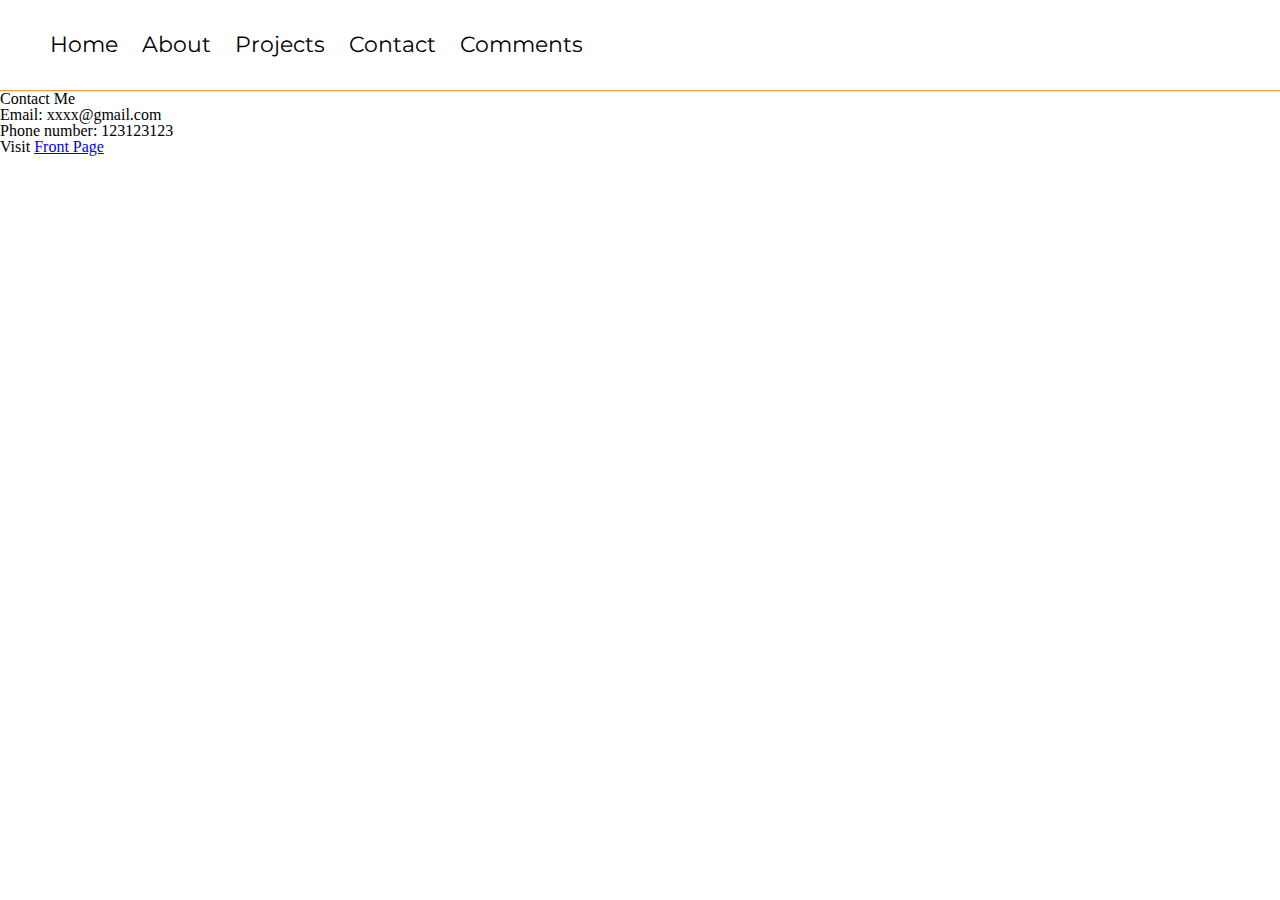
==== contact.html @ 8e713305 "First Commit" ====
<!DOCTYPE html>
<html>
  <head>
    <meta charset="utf-8">
    <meta name="viewport" content="initial-scale=1.0, width=device-width">
    <link rel="preconnect" href="https://fonts.googleapis.com">
    <link rel="preconnect" href="https://fonts.gstatic.com" crossorigin>
    <link href="https://fonts.googleapis.com/css2?family=Montserrat:wght@200&family=Open+Sans&display=swap" rel="stylesheet">
    <link rel="stylesheet" href="reset_CSS.css">
    <link rel="stylesheet" href="navbar.css">
    <link rel="shortcut icon" href="logo.png">
    <title>MK | Contact Me</title>
  </head>

  <body>
    <!--navigation bar-->
    <nav>
      <ul>
        <li><a href="index.html">Home</a></li>
        <li><a href="#about">About</a></li>
        <li><a href="#projects">Projects</a></li>
        <li><a href="contact.html">Contact</a></li>
        <li><a href="comment.html">Comments</a></li>
      </ul>
    </nav>


    <h1>Contact Me</h1>
    <address class="">
      <p>Email: xxxx@gmail.com</p>
      <p>Phone number: 123123123</p>
    </address>
    Visit <a href="index.html">Front Page</a>
  </body>
</html>
---- navbar.css ----
nav {
  height: 60px;
  background-color: #ffffff;
  border-bottom: 1px solid #fd8f47;
  padding-left: 10px;
}

ul li{
  display: inline-block;
  line-height: 60px;
}

ul li a {
  display: block;
  text-decoration: none;
  font-family: 'Montserrat', Verdana;
  font-size: 16px;
  padding: 0 5px;
}

@media only screen and (min-width:768px){
  nav {
    height: 90px;
    padding-left: 40px;
  }

  ul li{
    line-height: 90px;
  }

  ul li a {
    font-size: 22px;
    padding: 0 10px;
  }
}

ul li a:link{
  color:black;
}

ul li a:visited{
  color:black;
}

ul li a:hover {
  display: block;
  color : #fd8f47;
}

ul li a:active{
  display: block;
  color : black;
  text-decoration-line: none;
}
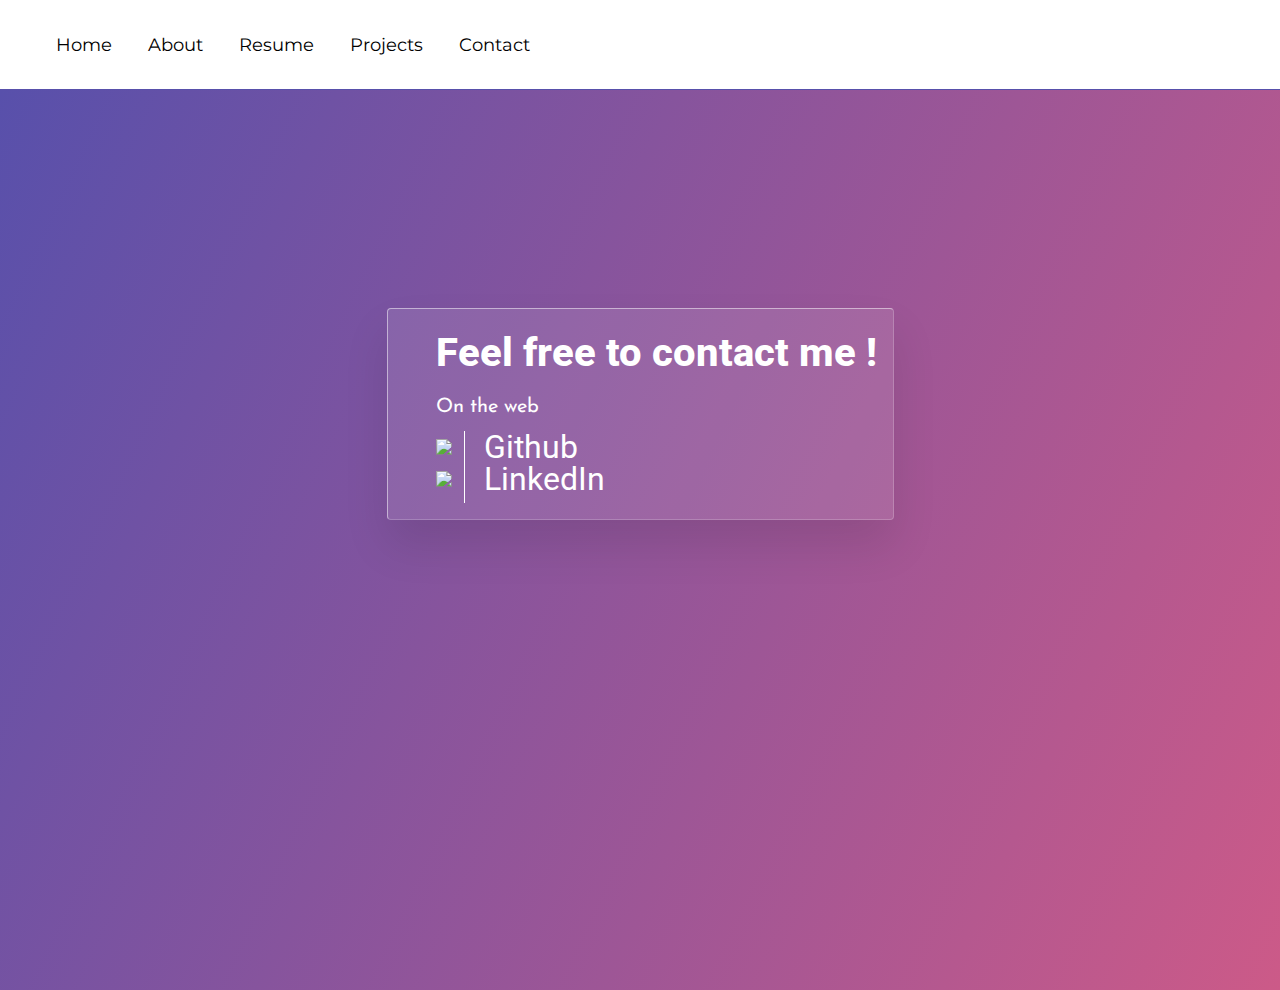
==== commit 993dad5c: "Updated Project Subpages" ====
--- a/contact.html
+++ b/contact.html
@@ -1,35 +1,61 @@
 <!DOCTYPE html>
 <html>
   <head>
-    <meta charset="utf-8">
-    <meta name="viewport" content="initial-scale=1.0, width=device-width">
-    <link rel="preconnect" href="https://fonts.googleapis.com">
-    <link rel="preconnect" href="https://fonts.gstatic.com" crossorigin>
-    <link href="https://fonts.googleapis.com/css2?family=Montserrat:wght@200&family=Open+Sans&display=swap" rel="stylesheet">
-    <link rel="stylesheet" href="reset_CSS.css">
-    <link rel="stylesheet" href="navbar.css">
-    <link rel="shortcut icon" href="logo.png">
+    <meta charset="utf-8" />
+    <meta name="viewport" content="initial-scale=1.0, width=device-width" />
+    <link rel="preconnect" href="https://fonts.googleapis.com" />
+    <link rel="preconnect" href="https://fonts.gstatic.com" crossorigin />
+    <link
+      href="https://fonts.googleapis.com/css2?family=Montserrat:wght@200&family=Open+Sans&display=swap"
+      rel="stylesheet" />
+    <link
+      href="https://fonts.googleapis.com/css2?family=Josefin+Sans&display=swap"
+      rel="stylesheet" />
+    <link
+      href="https://fonts.googleapis.com/css2?family=Josefin+Sans&family=Roboto:ital,wght@1,100&display=swap"
+      rel="stylesheet" />
+    <link rel="stylesheet" href="reset_CSS.css" />
+    <link rel="stylesheet" href="navbar.css" />
+    <link rel="stylesheet" href="contactStyle.css" />
+
     <title>MK | Contact Me</title>
   </head>
 
   <body>
     <!--navigation bar-->
-    <nav>
-      <ul>
-        <li><a href="index.html">Home</a></li>
-        <li><a href="#about">About</a></li>
-        <li><a href="#projects">Projects</a></li>
-        <li><a href="contact.html">Contact</a></li>
-        <li><a href="comment.html">Comments</a></li>
-      </ul>
-    </nav>
+    <header>
+      <nav class="navbar-container">
+        <ul>
+          <li><a href="index.html" class="navbar-links">Home</a></li>
+          <li><a href="index.html#about" class="navbar-links">About</a></li>
+          <li><a href="resume.html" class="navbar-links">Resume</a></li>
+          <li>
+            <a href="index.html#projects" class="navbar-links">Projects</a>
+          </li>
+          <li><a href="contact.html" class="navbar-links">Contact</a></li>
+          <li></li>
+        </ul>
+      </nav>
+    </header>
 
+    <main>
+      <div class="container">
+        <div class="info-content card">
+          <h2>Feel free to contact me !</h2>
+          <p class="info-title">On the web</p>
 
-    <h1>Contact Me</h1>
-    <address class="">
-      <p>Email: xxxx@gmail.com</p>
-      <p>Phone number: 123123123</p>
-    </address>
-    Visit <a href="index.html">Front Page</a>
+          <div class="link-container">
+            <img src="https://img.icons8.com/ios-glyphs/90/000000/github.png" />
+            <a href="https://github.com/heik922" target="_blank">Github </a>
+          </div>
+
+          <div class="link-container">
+            <img src="https://img.icons8.com/color/96/000000/linkedin.png" />
+            <a href="https://www.linkedin.com/" target="_blank">LinkedIn</a>
+          </div>
+        </div>
+      </div>
+    </main>
   </body>
+  <script src="script.js"></script>
 </html>
--- a/navbar.css
+++ b/navbar.css
@@ -1,54 +1,113 @@
-nav {
-  height: 60px;
-  background-color: #ffffff;
-  border-bottom: 1px solid #fd8f47;
-  padding-left: 10px;
+:root {
+  --main-background-color: white;
+  --primary-color: #5850ab;
+  --secondary-color: #cc5a88;
+  --third-color: #f6c075;
+  --light-font-color: white;
+  --dark-font-color: black;
+  /* 
+  --dark-version-black: #1b1b1b;
+  --dark-version-grey: #323232;
+  --dark-version-orange: #fc6e20;
+  --dark-version-light-orange: #ffe7d0;
+   */
 }
 
-ul li{
-  display: inline-block;
-  line-height: 60px;
+header {
+  display: flex;
+  justify-content: space-between;
+  border-bottom: var(--primary-color) 1px solid;
+  box-shadow: 0px 0px 10px var(--primary-color);
 }
 
-ul li a {
+.navbar-container {
   display: block;
-  text-decoration: none;
-  font-family: 'Montserrat', Verdana;
-  font-size: 16px;
-  padding: 0 5px;
+  max-width: 350px;
 }
 
-@media only screen and (min-width:768px){
-  nav {
-    height: 90px;
+.navbar-container > ul li {
+  list-style: none;
+  display: inline-block;
+}
+
+.navbar-links {
+  text-decoration: none;
+  display: block;
+  text-align: center;
+  line-height: 60px;
+  color: var(--dark-font-color);
+  font-family: 'Montserrat', Verdana;
+  font-size: 1.1rem;
+  padding: 0rem 0.85rem;
+}
+
+.btn-toggle {
+  max-width: 40px;
+  padding-top: 30px;
+  padding-right: 30px;
+  position: absolute;
+  top: 0;
+  right: 0;
+  opacity: 1;
+  transition: all 500ms;
+}
+
+.hidden {
+  opacity: 0;
+}
+
+@media only screen and (min-width: 768px) {
+  .navbar-container {
     padding-left: 40px;
+    height: 89px;
+    display: block;
+    max-width: none;
   }
 
-  ul li{
-    line-height: 90px;
+  .navbar-container > ul li {
+    list-style: none;
+    display: inline-block;
   }
 
-  ul li a {
-    font-size: 22px;
-    padding: 0 10px;
+  .navbar-links {
+    text-decoration: none;
+    display: block;
+    text-align: center;
+    line-height: 90px;
+    color: var(--dark-font-color);
+    font-family: 'Montserrat', Verdana;
+    font-size: 1.1rem;
+    padding: 0rem 1rem;
+    position: relative;
+    overflow: hidden;
+  }
+
+  .navbar-links::after {
+    content: '';
+    width: 100%;
+    height: 70px;
+    border-top-left-radius: 0.35rem;
+    border-top-right-radius: 0.35rem;
+    position: absolute;
+    z-index: -100;
+    top: 20px;
+    left: 0px;
+    background-color: var(--primary-color);
+    transform: translateY(100%);
   }
 }
 
-ul li a:link{
-  color:black;
+@media (hover: hover) {
+  .navbar-links:hover {
+    color: var(--light-font-color);
+  }
+
+  .navbar-links:hover::after {
+    transform: translateY(0%);
+    transition: all 200ms ease;
+  }
+
+  .btn-toggle:hover {
+    cursor: pointer;
+  }
 }
-
-ul li a:visited{
-  color:black;
-}
-
-ul li a:hover {
-  display: block;
-  color : #fd8f47;
-}
-
-ul li a:active{
-  display: block;
-  color : black;
-  text-decoration-line: none;
-}
--- a/contactStyle.css
+++ b/contactStyle.css
@@ -0,0 +1,109 @@
+* {
+  margin: 0;
+  padding: 0;
+  box-sizing: border-box;
+}
+
+:root {
+  --main-background-color: white;
+  --primary-color: #5850ab;
+  --secondary-color: #cc5a88;
+  --third-color: #f6c075;
+  --light-font-color: white;
+  --dark-font-color: black;
+  /*
+  --dark-version-black: #1b1b1b;
+  --dark-version-grey: #323232;
+  --dark-version-orange: #fc6e20;
+  --dark-version-light-orange: #ffe7d0;
+  */
+}
+
+body {
+  font-family: 'Roboto';
+}
+
+main {
+  width: auto;
+  height: 100vh;
+  display: flex;
+  justify-content: center;
+  align-items: flex-start;
+  background: linear-gradient(
+    115deg,
+    var(--primary-color),
+    var(--secondary-color)
+  );
+}
+
+.container {
+  color: var(--light-font-color);
+  display: flex;
+  flex-direction: column;
+  margin-top: 10vh;
+  padding: 10vw;
+}
+
+.card {
+  min-width: 350px;
+  background: rgba(255, 255, 255, 0.1);
+  box-shadow: 0 25px 45px rgba(0, 0, 0, 0.1);
+  border: 1px solid rgba(255, 255, 255, 0.5);
+  border-bottom: 1px solid rgba(255, 255, 255, 0.2);
+  border-right: 1px solid rgba(255, 255, 255, 0.2);
+  border-radius: 0.25rem;
+  padding: 1.5rem 1rem;
+}
+
+.info-content h2 {
+  font-size: 2.5rem;
+  font-weight: 800;
+  margin-bottom: 20px;
+  max-width: 15ch;
+}
+
+.info-title {
+  font-family: 'Josefin Sans', sans-serif;
+  margin: 10px 0px;
+}
+
+.info-content p {
+  font-size: 1.25rem;
+  line-height: 1.75rem;
+}
+
+.link-container {
+  display: flex;
+  justify-content: flex-start;
+  align-items: center;
+}
+
+.link-container a {
+  text-decoration: none;
+  color: white;
+  position: relative;
+  margin-left: 2rem;
+  font-size: 2rem;
+}
+
+.link-container a::after {
+  content: '';
+  background: white;
+  width: 1px;
+  height: 40px;
+  position: absolute;
+  top: 0px;
+  left: -20px;
+}
+
+@media screen and (min-width: 768px) {
+  .card {
+    min-width: 500px;
+  }
+  .info-content {
+    padding-left: 3rem;
+  }
+  .info-content h2 {
+    max-width: none;
+  }
+}
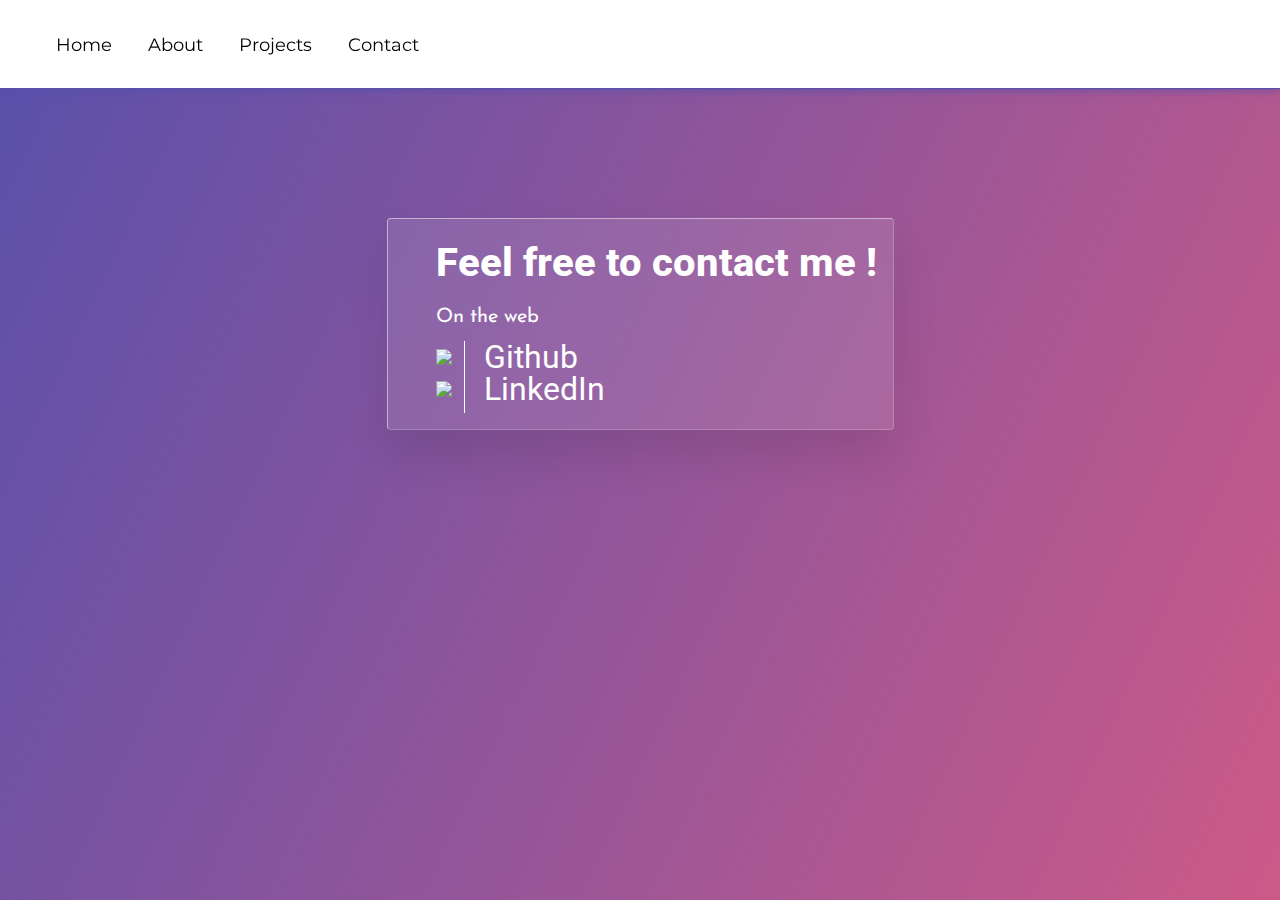
==== commit 7e1b1057: "Re-arrange Project Cards and styles.." ====
--- a/contact.html
+++ b/contact.html
@@ -28,7 +28,7 @@
         <ul>
           <li><a href="index.html" class="navbar-links">Home</a></li>
           <li><a href="index.html#about" class="navbar-links">About</a></li>
-          <li><a href="resume.html" class="navbar-links">Resume</a></li>
+          <!-- <li><a href="resume.html" class="navbar-links">Resume</a></li> -->
           <li>
             <a href="index.html#projects" class="navbar-links">Projects</a>
           </li>
@@ -51,7 +51,9 @@
 
           <div class="link-container">
             <img src="https://img.icons8.com/color/96/000000/linkedin.png" />
-            <a href="https://www.linkedin.com/" target="_blank">LinkedIn</a>
+            <a href="https://www.linkedin.com/in/mei-king-kwok/" target="_blank"
+              >LinkedIn</a
+            >
           </div>
         </div>
       </div>
--- a/navbar.css
+++ b/navbar.css
@@ -18,6 +18,12 @@
   justify-content: space-between;
   border-bottom: var(--primary-color) 1px solid;
   box-shadow: 0px 0px 10px var(--primary-color);
+  position: fixed;
+  height: 89px;
+  left: 0;
+  right: 0;
+  z-index: 11;
+  background-color: var(--light-font-color);
 }
 
 .navbar-container {
